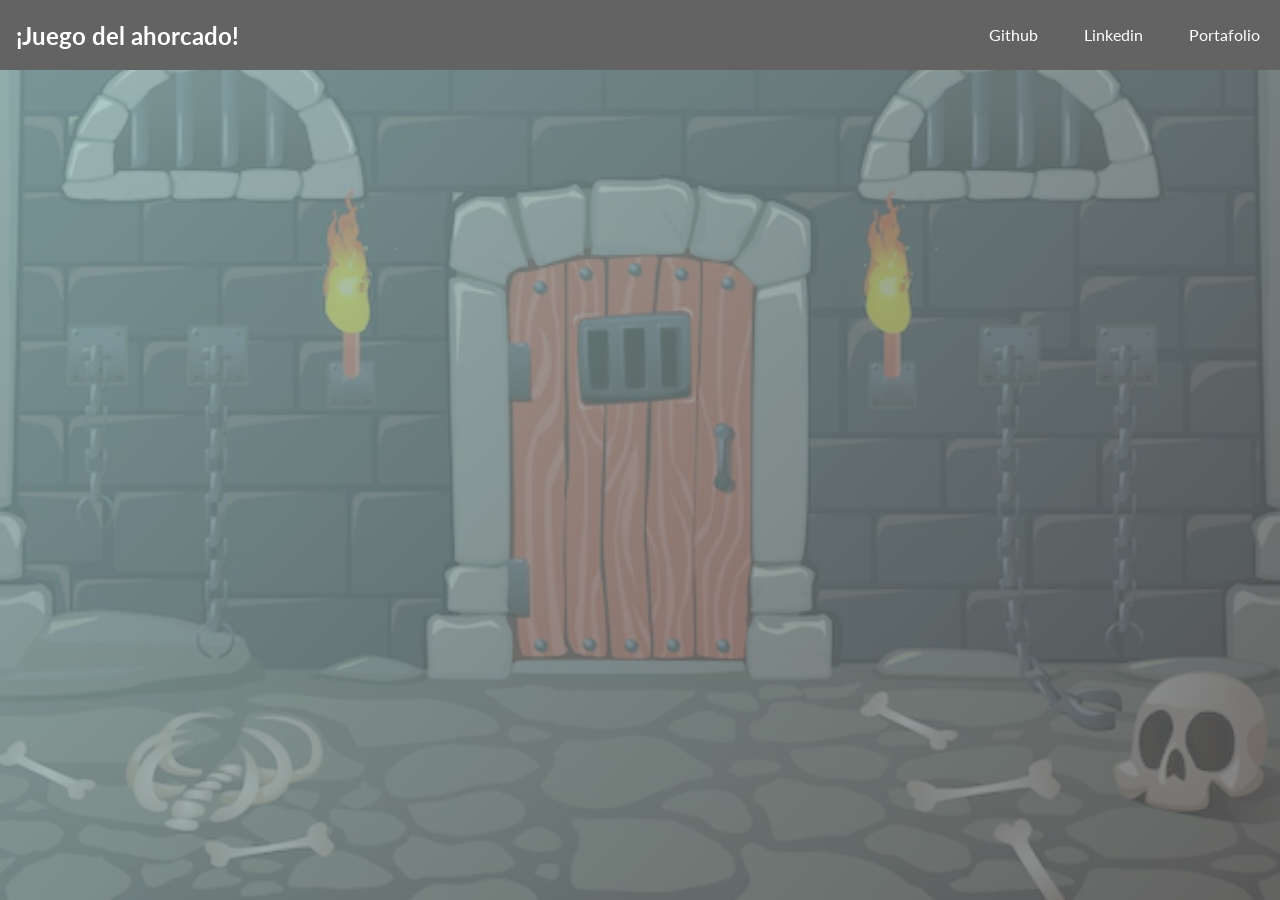
==== ahorcado.html @ e5f32c99 "html and css" ====
<!DOCTYPE html>
<html lang="en">
<head>
    <meta charset="UTF-8">
    <meta name="viewport" content="width=device-width, initial-scale=1.0">
    <title>Encriptador Alura</title>
    <link rel="stylesheet" href="ahorcado.css">
</head>
<body>
    <nav class="nav">
        <h1 title="nav__title">¡Juego del ahorcado!</h1>
        <p class="links">
        <a href="https://github.com/Danius98" class="enlaces">Github</a>
        <a href="https://www.linkedin.com/in/luis-daniel-arciniegas-barco-942621212/" class="enlaces">Linkedin</a>
        <a href="#contacto" class="enlaces">Portafolio</a>
        </p>
    </nav>

    <script src="encriptador.js"></script>
</body>
</html>
---- ahorcado.css ----
@import url('https://fonts.googleapis.com/css2?family=Lato:wght@300&family=Raleway:ital,wght@0,300;0,400;0,600;0,700;1,300;1,400;1,600&display=swap');

:root{
    --url-img: url(img/ahorcado.jpg);
    --gradient: linear-gradient(135deg, #9dc5c3b8 0%, #5e5c5cc3 100%);
    /*linear-gradient(135deg, #667eea 0%, #744ba27c 100%);*/
    --width: 100%;
    --height: 100%;
    --padding: 10px;
    --svg1: url(img/undraw_normal.svg);
    --svg2: url(img/undraw_crypted.svg);
}

*{
    margin: 0;
    padding: 0;
    box-sizing: border-box;
}

body{
    min-height: 100vh;
    background-image: var(--gradient), var(--url-img);
    background-size: cover;
    background-position: center;
    overflow: hidden;
    font-family: 'Lato', sans-serif;
}

.nav{
    position: fixed;
    display: flex;
    top: 0;
    width: 100%;
    height: 70px;
    background: rgb(99, 99, 99);
    align-items: center;
    justify-content: space-between;
}

h1{
    margin-left: 1rem;
    font: 18px;
    color: #fff;
}

.enlaces{
    color: #fff;
    text-decoration: none;
    line-height: 70px;
    padding: 0 20px;
    display: inline-block;
    margin-left: 2px;
}

.enlaces:hover{
    background: rgb(255, 241, 241);
    color: gray;
}

@media screen and (max-width:800px){
    .encriptador{
        width: 90%;
    }
}

@media screen and (max-width:675px){
    .nav{
        flex-direction: column;
    }

    h1{
        margin: 0
    }

    .encriptador{
        width: 90%;
    }

    .enlaces{
        transform: translateY(-5px);
    }

    .enlaces:hover{
        color: lightblue;
        background: none;
    }
}

@media screen and (max-width:600px){
    .encriptador{
        padding: 15px 10px 20px 10px;
    }

    .encriptador__mensaje{
        flex-direction: column;
    }
}

@media screen and (max-width:577px){
    .encriptador{
        padding: 15px 10px 20px 10px;
    }

    .encriptador__mensaje{
        flex-direction: column;
    }

    #normal, #encriptado{
        background-size: cover;
        background-repeat: no-repeat;
        background-size: 100% 180px;
    }

    .encriptador__texto{
        min-height: 180px;
    }
}
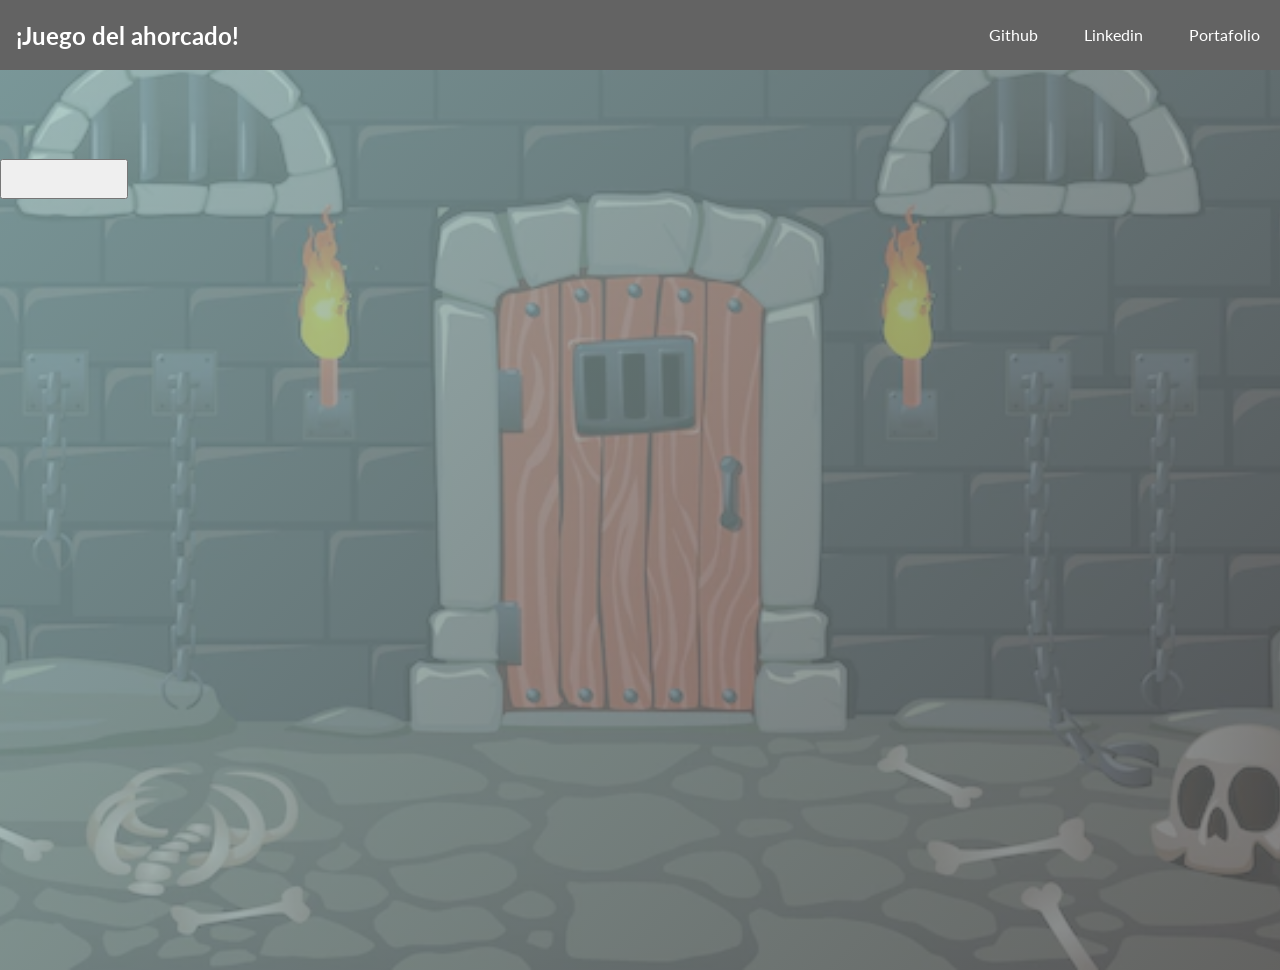
==== commit 04edac88: "hanged man function added and css" ====
--- a/ahorcado.html
+++ b/ahorcado.html
@@ -3,7 +3,7 @@
 <head>
     <meta charset="UTF-8">
     <meta name="viewport" content="width=device-width, initial-scale=1.0">
-    <title>Encriptador Alura</title>
+    <title>Ahorcado</title>
     <link rel="stylesheet" href="ahorcado.css">
 </head>
 <body>
@@ -15,7 +15,15 @@
         <a href="#contacto" class="enlaces">Portafolio</a>
         </p>
     </nav>
-
-    <script src="encriptador.js"></script>
+    <div class="ahorcado">
+        <canvas></canvas>
+        <div class="ahorcado letras__usadas"></div>
+    </div>
+    <div class="juego">
+        <div class="letras__usadas"></div>
+        <div class="letras__contenedor"></div>
+        <button class="boton__inicio" onclick="startGame()"></button>
+    </div>
+    <script src="ahorcado.js"></script>
 </body>
 </html>
--- a/ahorcado.css
+++ b/ahorcado.css
@@ -55,6 +55,16 @@
 .enlaces:hover{
     background: rgb(255, 241, 241);
     color: gray;
+}
+
+.ahorcado{
+    margin: 70px auto;
+}
+
+.boton__inicio{
+    text-align: center;
+    width: 10%;
+    height: 40px;
 }
 
 @media screen and (max-width:800px){
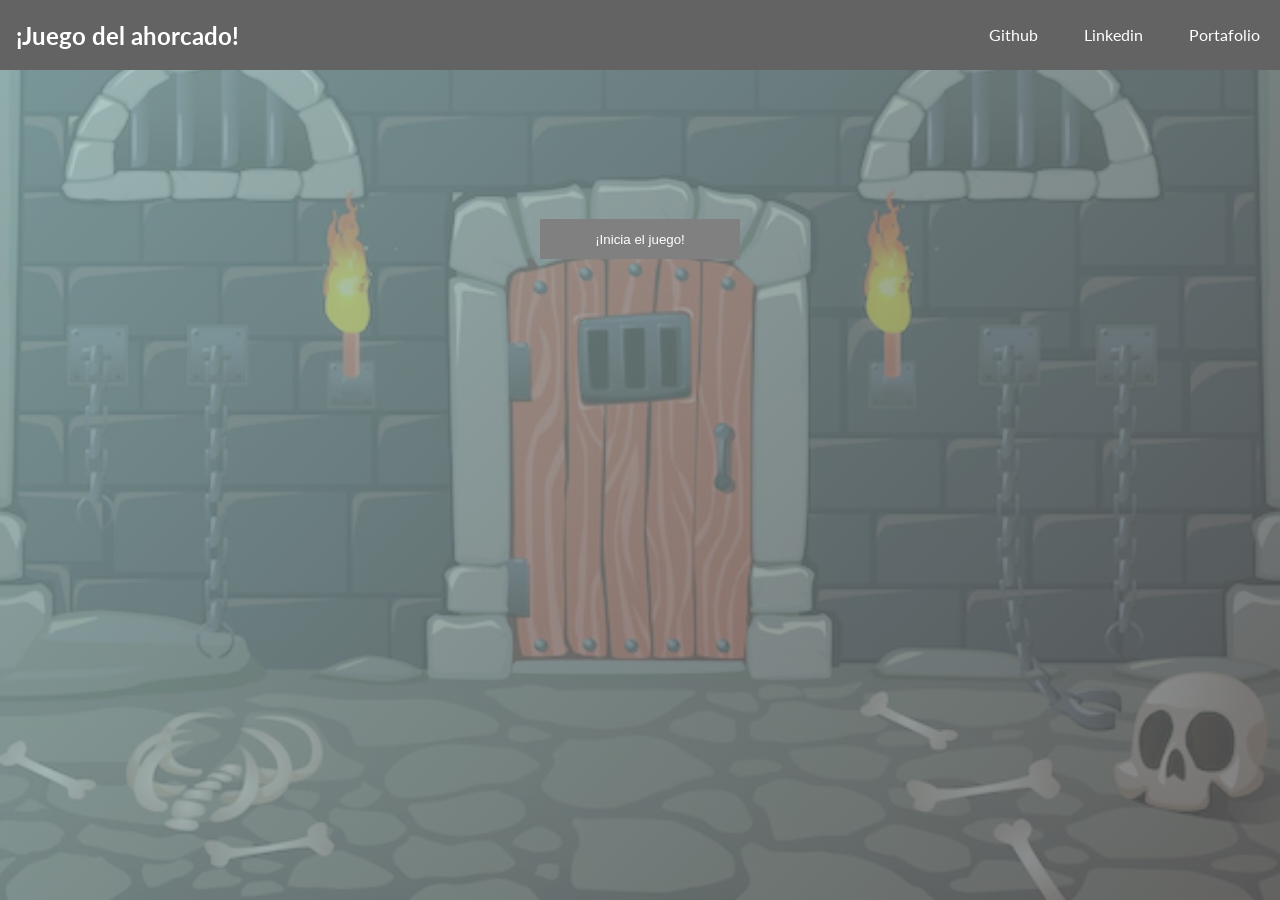
==== commit 6aeb50dc: "added functionalities in js" ====
--- a/ahorcado.html
+++ b/ahorcado.html
@@ -15,15 +15,18 @@
         <a href="#contacto" class="enlaces">Portafolio</a>
         </p>
     </nav>
-    <div class="ahorcado">
-        <canvas></canvas>
-        <div class="ahorcado letras__usadas"></div>
-    </div>
     <div class="juego">
-        <div class="letras__usadas"></div>
-        <div class="letras__contenedor"></div>
-        <button class="boton__inicio" onclick="startGame()"></button>
+        <div class="juego__ahorcado">
+            <canvas></canvas>
+            <div class="ahorcado letras__usadas"></div>
+        </div>
+        <div class="juego__letras">
+            <div class="letras__usadas"></div>
+            <div class="letras__contenedor"></div>
+            <button class="boton__inicio" onclick="startGame()">¡Inicia el juego!</button>
+        </div>
     </div>
     <script src="ahorcado.js"></script>
+    <script src="palabra.js"></script>
 </body>
 </html>
--- a/ahorcado.css
+++ b/ahorcado.css
@@ -57,14 +57,34 @@
     color: gray;
 }
 
-.ahorcado{
-    margin: 70px auto;
+.juego{
+    display: flex;
+    flex-direction: column;
+    justify-content: center;
+}
+
+.juego__ahorcado{
+    margin: 100px auto;
+}
+
+.juego__letras{
+    margin: 0 auto;
 }
 
 .boton__inicio{
     text-align: center;
-    width: 10%;
+    width: 200px;
     height: 40px;
+    background-color: gray;
+    color: #fff;
+    font: 20px;
+    border: none;
+}
+
+.boton__inicio:hover{
+    background-color: #fff;
+    color: gray;
+    cursor: pointer;
 }
 
 @media screen and (max-width:800px){
